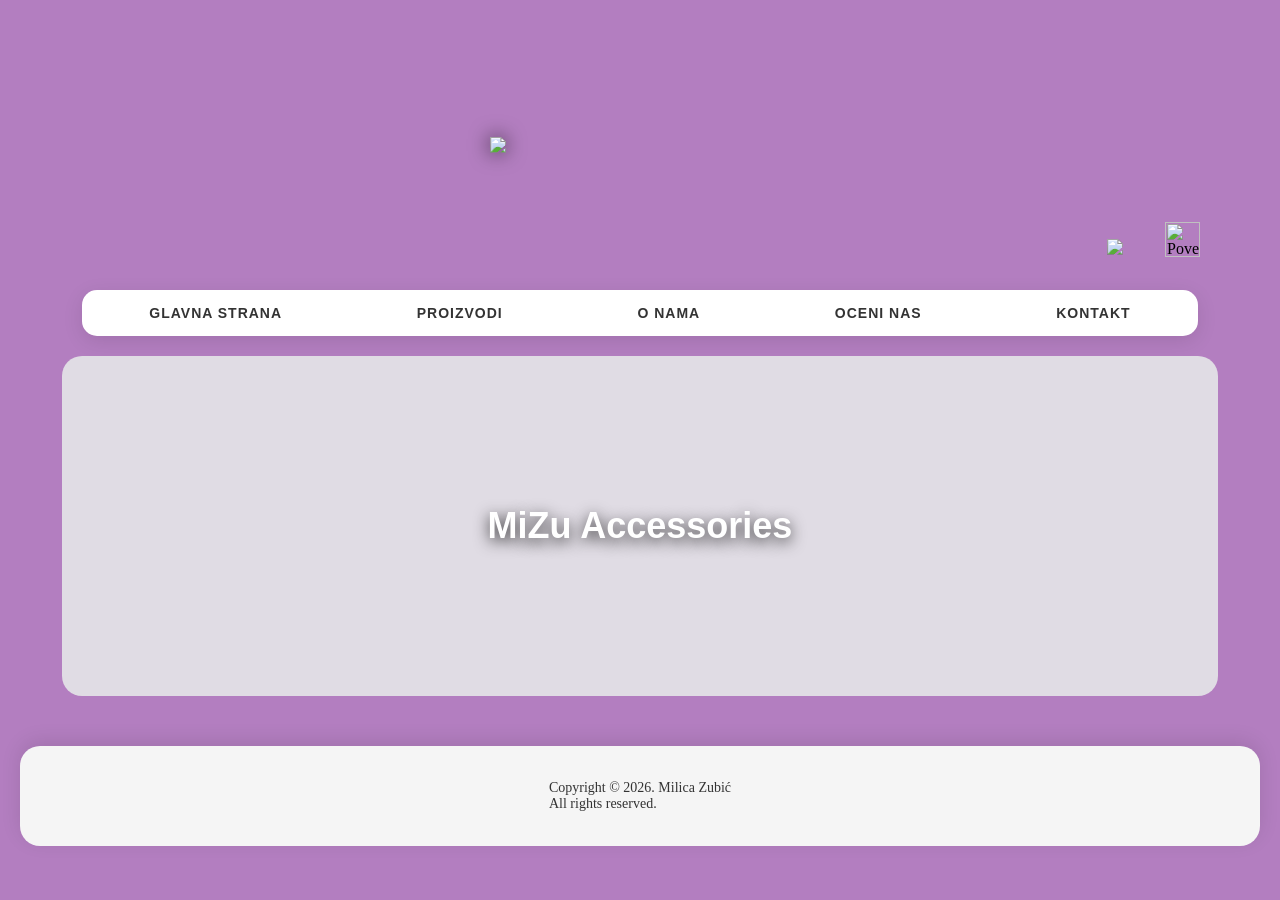
==== index.html @ 14913e74 "Add files via upload" ====
<!DOCTYPE html>
<html lang="en">
<head>
    <meta charset="UTF-8">
    <meta name="viewport" content="width=device-width, initial-scale=1.0">
    <title>MiZu Accessories</title>
    <meta name="description"
content="MiZu Accessories - ručno izrađene hirurške kape za medicinsko osoblje">

<meta name="keywords"
content="hirurške kape, medicinske kape, MiZu Accessories">

<meta name="author"
content="Milica Zubić">
    <link id="tema-stil" rel="stylesheet" href="stil.css">
</head>


<body>

<header class="header">

    <img src="slike/tekst 1 beo.png" class="logo">

  <div class="font-box">
    <img src="slike/veci tekst.png"
         class="font-icon"
         onclick="promeniFont()" title="Povećaj veličinu teksta">
</div>

    <div class="theme-icons">
        <img src="slike/noc.png" id="tema-ikonica" class="tamna-tema" onclick="promeniTemu()">
    </div>

</header>

<main>

        <nav class="navbar">
    <ul>
        <li><a href="index.html">GLAVNA STRANA</a></li>
        <li><a href="proizvodi.html">PROIZVODI</a></li>
        <li><a href="onama.html">O NAMA</a></li>
        <li><a href="ocena.html">OCENI NAS</a></li>
        <li><a href="kontakt.html">KONTAKT</a></li>
        
    </ul>
</nav>

<section class="intro">

    <div class="intro-tekst">
        MiZu Accessories
    </div>

    <div class="intro-overlay">
        <div class="intro-content">
            <h2>MiZu Accessories</h2>
            <p>Elegancija i funkcionalnost za medicinske profesionalce</p>

            <a href="proizvodi.html" class="shop-dugme">Shop now</a>
        </div>
    </div>

</section>

</main>

<footer class="footer">
    <p>Copyright &copy; 2026. Milica Zubić <br> All rights reserved.</p>
</footer>

<script src="script.js"></script>
</body>
</html>
---- stil.css ----
body {
    font-family: Bricolage Grotesque;
    background-color: #b37ec0;
    color: #000000;
    margin: 0;
    padding: 20px;
}

.header {
    width: calc(100% - 40px);
    height: 250px;
    
    background-image: url("slike/headerslika.jpg");
    background-size: cover;
    background-position: center;
    background-repeat: no-repeat;
    
    display: flex;
    align-items: center;
    justify-content: center;

    border-radius: 20px; 
    overflow: hidden;

    margin-bottom: 20px;
}

h1 {
    text-align: center;
    font-family: "Notable", sans-serif;
    color: #ffffff;
}

p {
    font-family: Bricolage Grotesque;
    text-align: justify;
    color: #333;
}

.logo {
    width: 260px;
    filter: drop-shadow(0 0 10px rgba(0,0,0,0.7));
    transition: transform 0.3s ease;
}

.logo:hover {
    transform: scale(1.1);
    filter: drop-shadow(0 5px 15px rgba(0,0,0,0.5));
}

.header {
    position: relative;
}

.font-box{
    position:absolute;
    bottom:9px;
    right:20px;
}

.font-icon{
    width: 35px;
    height: 35px;
    cursor: pointer;
    transition: 0.3s;
}

.font-icon:hover{
    transform:scale(1.15);
}

.uvecan-font{
    font-size: 18px;
}

.uvecan-font p{
    font-size: 20px;
}

.uvecan-font a{
    font-size: 18px;
}

.uvecan-font button{
    font-size: 18px;
}

.uvecan-font h1{
    font-size: 55px;
}

.uvecan-font h2{
    font-size: 35px;
}

.uvecan-font .intro-tekst{
    font-size: 45px;
}

.theme-icons {
    position: absolute;
    bottom: 15px;
    right: 85px;

    display: flex;
    align-items: center;
    gap: 10px;
}

.tamna-tema{
    width: 28px;
    cursor: pointer;
    transition: 0.3s;
}

.tamna-tema:hover{
    transform: scale(1.15);
}

section {
    background: #e0dce4;
    padding: 20px;
    margin-bottom: 40px;
    border-radius: 20px;
    text-align: center;
    margin-bottom: 50px;
    width: 50%;
}

.intro {
    position: relative;

    width: 90%;
    height: 300px;
    margin: 20px auto;

    background-image: url("slike/introslika.jpg");
    background-size: cover;
    background-position: center;

    border-radius: 20px;
    overflow: hidden;

    display: flex;
    justify-content: center;
    align-items: center;
}


.intro-tekst {
    font-family: "Notable", sans-serif;
    font-size: 36px; 
    color: white;
    font-weight: bold;

    position: relative;
    z-index: 1;

    text-shadow: 0 4px 15px rgba(0,0,0,0.8); 

    transition: 0.3s;
}

.intro-overlay {
    position: absolute;
    inset: 0;

    background: rgba(0,0,0,0.6);

    display: flex;
    justify-content: center;
    align-items: center;

    backdrop-filter: blur(5px);

    opacity: 0;
    transition: 0.4s;

    z-index: 2;
}

.intro-content p {
    color: white;
}


.intro-content {
    text-align: center;
    color: white;
    font-family: "Notable", sans-serif;
    transform: translateY(20px);
    opacity: 0;
    transition: 0.4s;
    text-shadow: 0 0 10px rgba(0,0,0,0.7);
}

.intro:hover .intro-overlay {
    opacity: 1;
}

.intro:hover .intro-tekst {
    opacity: 0;
}

.intro:hover .intro-content {
    transform: translateY(0);
    opacity: 1;
}

.shop-dugme {
    display: inline-block;
    margin-top: 15px;

    padding: 10px 20px;
    border-radius: 25px;

    background: white;
    color: #333;
    text-decoration: none;

    font-family: "Notable", sans-serif;
    font-size: 14px;

    transition: 0.3s;
}

.shop-dugme:hover {
    background: #b57edc;
    color: white;
    transform: scale(1.05);
}

.navbar {
    width: 90%;
    margin: 0 auto 20px auto;
    background-color: #ffffff;
    
    font-family: "Notable", sans-serif;
    letter-spacing: 1px;
    font-size: 14px;
    color: #b37ec0;

    border-radius: 15px;
    box-shadow: 0 5px 20px rgba(0,0,0,0.1);
}

.navbar ul {
    list-style: none;
    display: flex;
    justify-content: space-around;

    margin: 0;
    padding: 15px 0;
}

.navbar a {
    text-decoration: none;
    color: #333;
    font-weight: bold;

    transition: 0.3s;
}
.navbar a:hover {
    color: #a269cb;}

.navbar a {
    position: relative;
}

.navbar a::after {
    content: "";
    position: absolute;
    width: 0;
    height: 2px;
    background: #b57edc;
    left: 0;
    bottom: -5px;
    transition: 0.3s;
}

.navbar a:hover::after {
    width: 100%;
}

.products {
    display: grid;
    grid-template-columns: repeat(3, 1fr);
    gap: 25px;
    padding: 20px;
}

.product-card {
    border: 1px solid #ccc;
    border-radius: 10px;
    padding: 10px;
    text-align: center;
    background: white;
}

.slider {
    position: relative;
}

.slide {
    width: 100%;
    height: 320px;
    object-fit: cover;
    border-radius: 8px;
    transition: 0.3s;
}

.prev, .next {
    position: absolute;
    top: 50%;
    transform: translateY(-50%);
    background: rgba(0,0,0,0.5);
    color: white;
    border: none;
    padding: 8px;
    cursor: pointer;
}

.prev { left: 5px; }
.next { right: 5px; }

.order-btn {
    margin-top: 10px;
    padding: 10px;
    width: 100%;
    background: black;
    color: white;
    border: none;
    cursor: pointer;
}

.o-nama {
    color: #333;
    text-align: justify;
    text-align: center;
    font-size: large;
    width: 50%;
    margin: 0% auto;
}

.pecat {
    width: 75px;
    height: 75px;
    align-content: center;
    position: relative;
    margin: 40px auto;
    display: flex;
}

.instagram {
    width: 75px;
    height: 75px;
    align-content: center;
    position: relative;
    margin: 40px auto;
    display: block;
    cursor: pointer;
    transition: 0.3s;
}

.instagram:hover {
    transform: scale(1.2);
    opacity: 0.8;
    filter: drop-shadow(0 0 8px rgba(163, 69, 161, 0.6));
}

a:hover .instagram {
    transform: scale(1.2);
}

.tiktok {
    width: 100px;
    height: 120px;
    align-content: center;
    position: relative;
    margin: 40px auto;
    display: block;
    cursor: pointer;
    transition: 0.3s;
}

.tiktok:hover {
    transform: scale(1.2);
    opacity: 0.8;
    filter: drop-shadow(0 0 8px rgba(163, 69, 161, 0.6));
}

a:hover .tiktok {
    transform: scale(1.2);
}

.broj {
    width: 75px;
    height: 75px;
    align-content: center;
    position: relative;
    margin: 40px auto;
    display: block;
    cursor: pointer;
    transition: 0.3s;
}

.broj:hover {
    transform: scale(1.2);
    opacity: 0.8;
    filter: drop-shadow(0 0 8px rgba(163, 69, 161, 0.6));
}

a:hover .broj {
    transform: scale(1.2);
}

.email {
    width: 75px;
    height: 75px;
    align-content: center;
    position: relative;
    margin: 40px auto;
    display: block;
    cursor: pointer;
    transition: 0.3s;
}

.email:hover {
    transform: scale(1.2);
    opacity: 0.8;
    filter: drop-shadow(0 0 8px rgba(163, 69, 161, 0.6));
}

a:hover .email {
    transform: scale(1.2);
}

.footer {
    background-color: whitesmoke;
    text-align: center;
    padding: 20px;
    margin-top: 50px;

    font-size: 14px;
    color: #555;

    box-shadow: 0 -5px 20px rgba(0,0,0,0.1);
    border-radius: 20px;

    display: flex;
    justify-content: center;
    align-items: center;
}

.potpis {
    width: 250px;
    height: 125px;
    position: relative;
    left: 750px;
    bottom: 125px;
    display: flex;
}

/*proizvod.css*/
.product-section{
    display: flex;
    gap: 60px;
    align-items: center;
    justify-content: center;
    background: white;
    padding: 40px;
    border-radius: 25px;
    box-shadow: 0 0 20px rgba(0,0,0,0.1);
    margin: 50px auto;
    width: fit-content;
}

.gallery{
    position: relative;
}

#product-image{
    width: 450px;
    height: 550px;
    object-fit: cover;
    border-radius: 20px;
}

.arrow{
    position: absolute;
    top: 50%;
    transform: translateY(-50%);
    border: none;
    width: 45px;
    height: 45px;
    border-radius: 50%;
    cursor: pointer;
    font-size: 22px;
}

.left{
    left: -20px;
}

.right{
    right: -20px;
}

.product-info{
    max-width: 450px;
}

#product-name{
    font-size: 42px;
}

#product-price{
    margin-top: 10px;
    font-size: 30px;
}

#product-description{
    margin-top: 20px;
    line-height: 1.7;
}

.details{
    margin-top: 30px;
}

.quantity-box{
    margin-top: 30px;
}

#quantity{
    width: 70px;
    padding: 10px;
    font-size: 16px;
}

#add-to-cart{
    margin-top: 30px;
    padding: 15px 35px;
    border: none;
    border-radius: 15px;
    cursor: pointer;
    font-size: 16px;
    background: black;
    color: white;
}


.mapa-sekcija iframe{
    display:block;
    margin:0 auto;
    border-radius:20px;
}

.mapa-sekcija{
    text-align:center;
    margin-top:40px;
}

@media (max-width:768px){

    .products{
        grid-template-columns:1fr;
    }

    .navbar ul{
        flex-direction:column;
    }

    .o-nama{
        width:90%;
    }

    .product-section{
        flex-direction:column;
    }

    #product-image{
        width:100%;
        height:auto;
    }

}
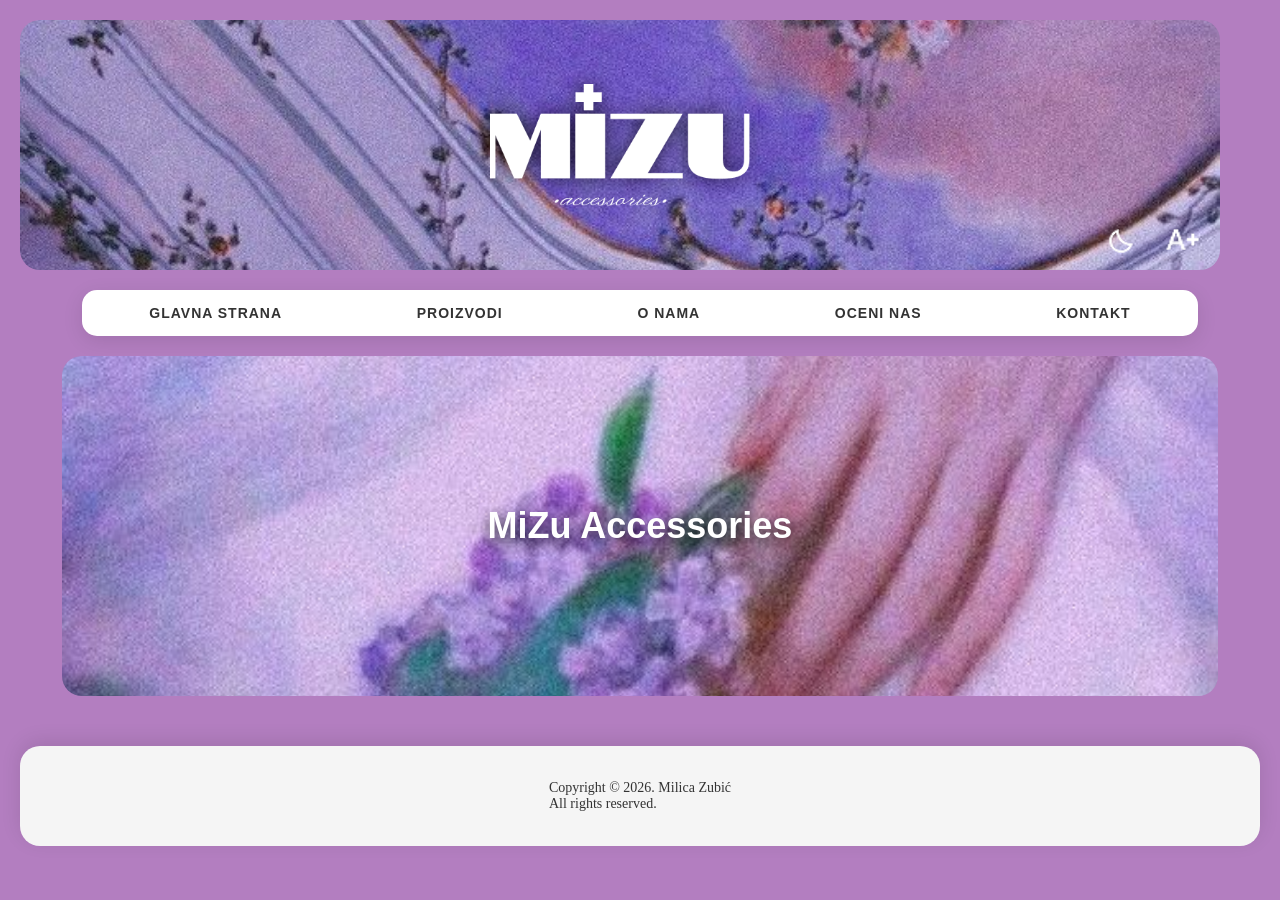
==== commit b3697fdf: "Update index.html" ====
--- a/index.html
+++ b/index.html
@@ -34,16 +34,19 @@
 
 </header>
 
+<div class="hamburger" onclick="toggleMenu()">
+    ☰
+</div>
+
 <main>
 
-        <nav class="navbar">
+<nav class="navbar" id="mobilniMeni">
     <ul>
         <li><a href="index.html">GLAVNA STRANA</a></li>
         <li><a href="proizvodi.html">PROIZVODI</a></li>
         <li><a href="onama.html">O NAMA</a></li>
         <li><a href="ocena.html">OCENI NAS</a></li>
         <li><a href="kontakt.html">KONTAKT</a></li>
-        
     </ul>
 </nav>
 
@@ -72,4 +75,4 @@
 
 <script src="script.js"></script>
 </body>
-</html>+</html>
--- a/stil.css
+++ b/stil.css
@@ -562,6 +562,15 @@
     margin-top:40px;
 }
 
+.hamburger{
+    display:none;
+    font-size:35px;
+    text-align:center;
+    cursor:pointer;
+    color:white;
+    margin:15px 0;
+}
+
 @media (max-width:768px){
 
     .products{
@@ -570,6 +579,25 @@
 
     .navbar ul{
         flex-direction:column;
+        align-items:center;
+        gap:10px;
+    }
+
+    .navbar{
+    display:none;
+}
+    .navbar.prikazi{
+    display:block;
+    width:90%;
+    margin:0 auto 20px auto;
+}
+
+    .intro{
+        height:250px;
+    }
+
+    .intro-tekst{
+        font-size:28px;
     }
 
     .o-nama{
@@ -585,4 +613,38 @@
         height:auto;
     }
 
-}+    .header{
+        padding:10px;
+        min-height:auto;
+        height:170px;
+    }
+
+    .logo{
+        width:180px;
+        max-width:70%;
+    }
+
+    .font-icon{
+        width:30px;
+        height:30px;
+    }
+
+    .tamna-tema{
+        width:30px;
+        height:30px;
+    }
+
+    .theme-icons{
+        right:15px;
+        top:15px;
+    }
+
+    .font-box{
+        right:60px;
+        top:15px;
+    }
+    .hamburger{
+    display:block;
+}
+
+}
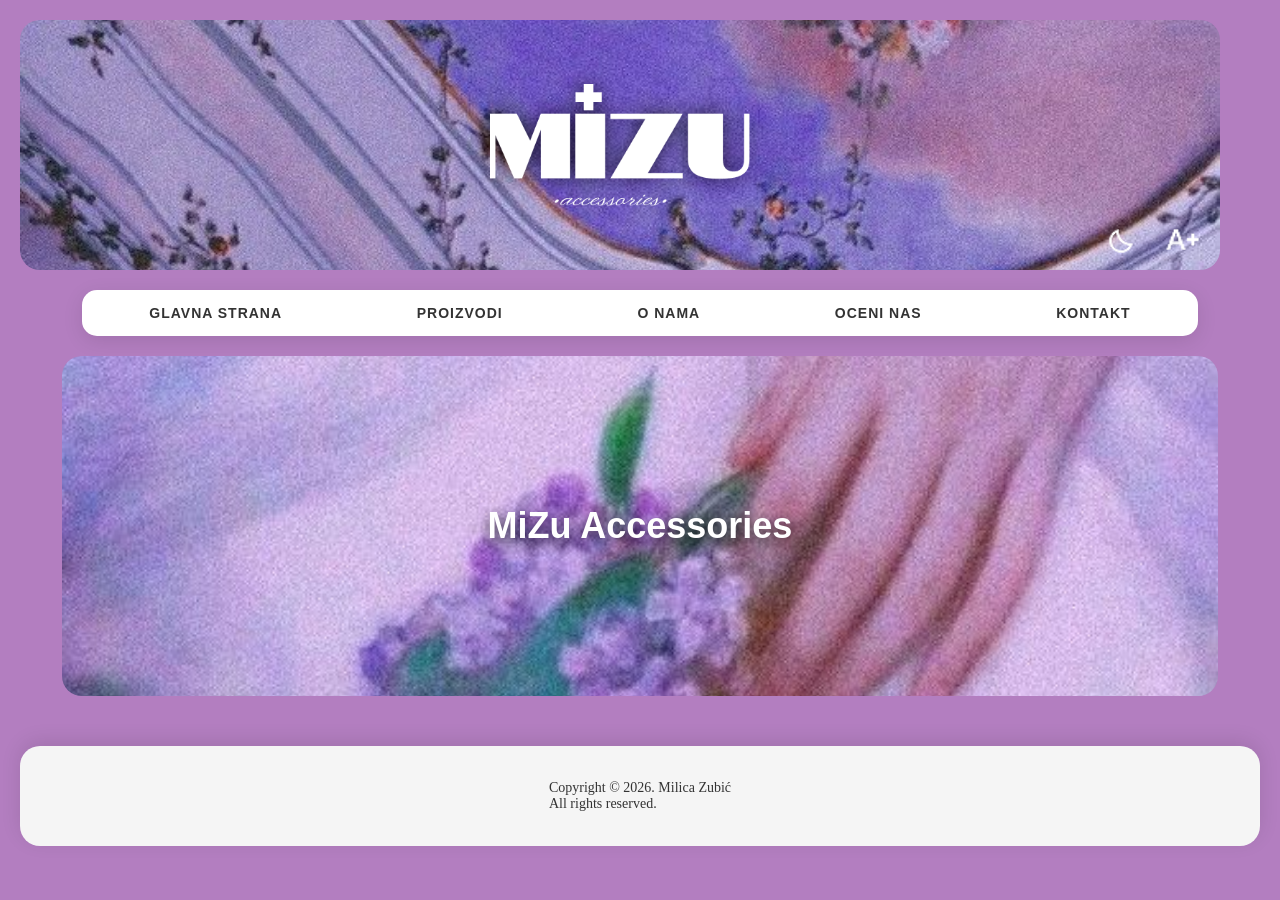
==== commit 647e53d9: "Add files via upload" ====
--- a/index.html
+++ b/index.html
@@ -20,30 +20,37 @@
 
 <header class="header">
 
-    <img src="slike/tekst 1 beo.png" class="logo">
+    <img src="slike/tekst 1 beo.png" class="logo" alt="Mizu Accessories Logo">
 
-  <div class="font-box">
+  <div class="font-ikonica">
     <img src="slike/veci tekst.png"
-         class="font-icon"
+         class="font-slika"
          onclick="promeniFont()" title="Povećaj veličinu teksta">
 </div>
 
-    <div class="theme-icons">
+    <div class="teme-ikonice">
         <img src="slike/noc.png" id="tema-ikonica" class="tamna-tema" onclick="promeniTemu()">
     </div>
 
 </header>
 
-<div class="hamburger" onclick="toggleMenu()">
+<div class="hamburger" onclick="otvoriMeni()">
     ☰
 </div>
 
 <main>
 
-<nav class="navbar" id="mobilniMeni">
+<nav class="navigacija" id="mobilniMeni">
     <ul>
         <li><a href="index.html">GLAVNA STRANA</a></li>
-        <li><a href="proizvodi.html">PROIZVODI</a></li>
+        <li class="padajuci">
+            <a href="proizvodi.html">PROIZVODI</a>
+
+            <ul class="padajuci-meni">
+                <li><a href="proizvodi.html">HIRURŠKE KAPE</a></li>
+            </ul>
+        </li>
+
         <li><a href="onama.html">O NAMA</a></li>
         <li><a href="ocena.html">OCENI NAS</a></li>
         <li><a href="kontakt.html">KONTAKT</a></li>
@@ -57,7 +64,7 @@
     </div>
 
     <div class="intro-overlay">
-        <div class="intro-content">
+        <div class="intro-sadrzaj">
             <h2>MiZu Accessories</h2>
             <p>Elegancija i funkcionalnost za medicinske profesionalce</p>
 
@@ -75,4 +82,4 @@
 
 <script src="script.js"></script>
 </body>
-</html>
+</html>
--- a/stil.css
+++ b/stil.css
@@ -53,20 +53,20 @@
     position: relative;
 }
 
-.font-box{
+.font-ikonica{
     position:absolute;
     bottom:9px;
     right:20px;
 }
 
-.font-icon{
+.font-slika{
     width: 35px;
     height: 35px;
     cursor: pointer;
     transition: 0.3s;
 }
 
-.font-icon:hover{
+.font-slika:hover{
     transform:scale(1.15);
 }
 
@@ -98,7 +98,7 @@
     font-size: 45px;
 }
 
-.theme-icons {
+.teme-ikonice {
     position: absolute;
     bottom: 15px;
     right: 85px;
@@ -180,12 +180,12 @@
     z-index: 2;
 }
 
-.intro-content p {
+.intro-sadrzaj p {
     color: white;
 }
 
 
-.intro-content {
+.intro-sadrzaj {
     text-align: center;
     color: white;
     font-family: "Notable", sans-serif;
@@ -203,7 +203,7 @@
     opacity: 0;
 }
 
-.intro:hover .intro-content {
+.intro:hover .intro-sadrzaj {
     transform: translateY(0);
     opacity: 1;
 }
@@ -231,7 +231,7 @@
     transform: scale(1.05);
 }
 
-.navbar {
+.navigacija {
     width: 90%;
     margin: 0 auto 20px auto;
     background-color: #ffffff;
@@ -245,7 +245,7 @@
     box-shadow: 0 5px 20px rgba(0,0,0,0.1);
 }
 
-.navbar ul {
+.navigacija ul {
     list-style: none;
     display: flex;
     justify-content: space-around;
@@ -254,21 +254,21 @@
     padding: 15px 0;
 }
 
-.navbar a {
+.navigacija a {
     text-decoration: none;
     color: #333;
     font-weight: bold;
 
     transition: 0.3s;
 }
-.navbar a:hover {
+.navigacija a:hover {
     color: #a269cb;}
 
-.navbar a {
-    position: relative;
-}
-
-.navbar a::after {
+.navigacija a {
+    position: relative;
+}
+
+.navigacija a::after {
     content: "";
     position: absolute;
     width: 0;
@@ -279,18 +279,56 @@
     transition: 0.3s;
 }
 
-.navbar a:hover::after {
+.navigacija a:hover::after {
     width: 100%;
 }
 
-.products {
+.padajuci{
+    position:relative;
+}
+
+.padajuci-meni{
+    display:none !important;
+    position:absolute;
+    top:100%;
+    margin-top: 0;
+    left:0;
+
+    list-style:none;
+    margin:0;
+    padding:0;
+
+    background:white;
+    min-width:220px;
+
+    border-radius:0 0 15px 15px;
+    z-index:1000;
+}
+
+.padajuci-meni li{
+    padding: 0;
+    margin: 0;
+    width:100%;
+}
+
+.padajuci-meni a{
+    display:block;
+    padding:15px 20px;
+    text-align:center;
+}
+
+.padajuci:hover > .padajuci-meni{
+    display:block !important;
+}
+
+.sviproizvodi {
     display: grid;
     grid-template-columns: repeat(3, 1fr);
     gap: 25px;
     padding: 20px;
 }
 
-.product-card {
+.kartica-proizvoda {
     border: 1px solid #ccc;
     border-radius: 10px;
     padding: 10px;
@@ -310,7 +348,7 @@
     transition: 0.3s;
 }
 
-.prev, .next {
+.prethodni, .sledeci {
     position: absolute;
     top: 50%;
     transform: translateY(-50%);
@@ -321,10 +359,10 @@
     cursor: pointer;
 }
 
-.prev { left: 5px; }
-.next { right: 5px; }
-
-.order-btn {
+.prethodni { left: 5px; }
+.sledeci { right: 5px; }
+
+.naruci-dugme {
     margin-top: 10px;
     padding: 10px;
     width: 100%;
@@ -343,14 +381,27 @@
     margin: 0% auto;
 }
 
-.pecat {
-    width: 75px;
-    height: 75px;
-    align-content: center;
-    position: relative;
-    margin: 40px auto;
+.pecat{
+    width:75px;
+    height:75px;
+    margin:0;
+    position:static;
+    display:block;
+}
+
+.potpis{
+    width:250px;
+    height:auto;
+    margin:0;
+    position:static;
+    display:block;
+}
+
+.autor {
     display: flex;
-}
+    justify-content: center;
+    align-items: center;
+    gap: 0px;}
 
 .instagram {
     width: 75px;
@@ -375,7 +426,7 @@
 
 .tiktok {
     width: 100px;
-    height: 120px;
+    height: 100px;
     align-content: center;
     position: relative;
     margin: 40px auto;
@@ -453,41 +504,37 @@
     align-items: center;
 }
 
-.potpis {
-    width: 250px;
-    height: 125px;
-    position: relative;
-    left: 750px;
-    bottom: 125px;
-    display: flex;
-}
-
 /*proizvod.css*/
-.product-section{
-    display: flex;
-    gap: 60px;
-    align-items: center;
-    justify-content: center;
-    background: white;
-    padding: 40px;
-    border-radius: 25px;
-    box-shadow: 0 0 20px rgba(0,0,0,0.1);
-    margin: 50px auto;
-    width: fit-content;
-}
-
-.gallery{
-    position: relative;
-}
-
-#product-image{
-    width: 450px;
+.proizvod-sekcija{
+    display:flex;
+    gap:60px;
+    align-items:center;
+    justify-content:center;
+
+    background:white;
+    padding:40px;
+    border-radius:25px;
+
+    box-shadow:0 0 20px rgba(0,0,0,0.1);
+
+    width:90%;
+    max-width:1200px;
+
+    margin:50px auto;
+}
+
+.galerija{
+    position: relative;
+}
+
+#proizvod-slika{
+    width: 600px;
     height: 550px;
     object-fit: cover;
     border-radius: 20px;
 }
 
-.arrow{
+.strelica{
     position: absolute;
     top: 50%;
     transform: translateY(-50%);
@@ -499,56 +546,37 @@
     font-size: 22px;
 }
 
-.left{
+.levo{
     left: -20px;
 }
 
-.right{
+.desno{
     right: -20px;
 }
 
-.product-info{
+.proizvod-info{
     max-width: 450px;
 }
 
-#product-name{
+#proizvod-ime{
     font-size: 42px;
-}
-
-#product-price{
+    color: #000000;
+}
+
+#proizvod-cena{
     margin-top: 10px;
     font-size: 30px;
 }
 
-#product-description{
+#proizvod-opis{
     margin-top: 20px;
     line-height: 1.7;
 }
 
-.details{
+.detaljno{
     margin-top: 30px;
 }
 
-.quantity-box{
-    margin-top: 30px;
-}
-
-#quantity{
-    width: 70px;
-    padding: 10px;
-    font-size: 16px;
-}
-
-#add-to-cart{
-    margin-top: 30px;
-    padding: 15px 35px;
-    border: none;
-    border-radius: 15px;
-    cursor: pointer;
-    font-size: 16px;
-    background: black;
-    color: white;
-}
 
 
 .mapa-sekcija iframe{
@@ -571,22 +599,51 @@
     margin:15px 0;
 }
 
+.video-sekcija{
+    text-align:center;
+    margin:50px auto;
+}
+
+.video-sekcija iframe{
+    max-width:100%;
+    border-radius:20px;
+}
+
 @media (max-width:768px){
-
-    .products{
+    .potpis{
+        position:static;
+        width:180px;
+        height:auto;
+        margin:0;
+        left: auto;
+        bottom: auto;
+    }
+
+    .pecat {
+        width: 75px;
+        height: 75px;
+        margin: 0;}
+
+    .autor {
+        display: flex;
+        justify-content: center;
+        align-items: center;
+        gap: 15px;} 
+    
+    .sviproizvodi{
         grid-template-columns:1fr;
     }
 
-    .navbar ul{
+    .navigacija ul{
         flex-direction:column;
         align-items:center;
         gap:10px;
     }
 
-    .navbar{
+    .navigacija{
     display:none;
 }
-    .navbar.prikazi{
+    .navigacija.prikazi{
     display:block;
     width:90%;
     margin:0 auto 20px auto;
@@ -604,11 +661,11 @@
         width:90%;
     }
 
-    .product-section{
+    .proizvod-sekcija{
         flex-direction:column;
     }
 
-    #product-image{
+    #proizvod-slika{
         width:100%;
         height:auto;
     }
@@ -624,7 +681,7 @@
         max-width:70%;
     }
 
-    .font-icon{
+    .font-slika{
         width:30px;
         height:30px;
     }
@@ -634,17 +691,18 @@
         height:30px;
     }
 
-    .theme-icons{
-        right:15px;
-        top:15px;
-    }
-
-    .font-box{
-        right:60px;
-        top:15px;
-    }
+.teme-ikonice{
+    bottom:15px;
+    right:15px;
+    top:auto;
+}
+.font-ikonica{
+    bottom:12px;
+    right:60px;
+    top:auto;
+}
     .hamburger{
     display:block;
 }
 
-}
+}
